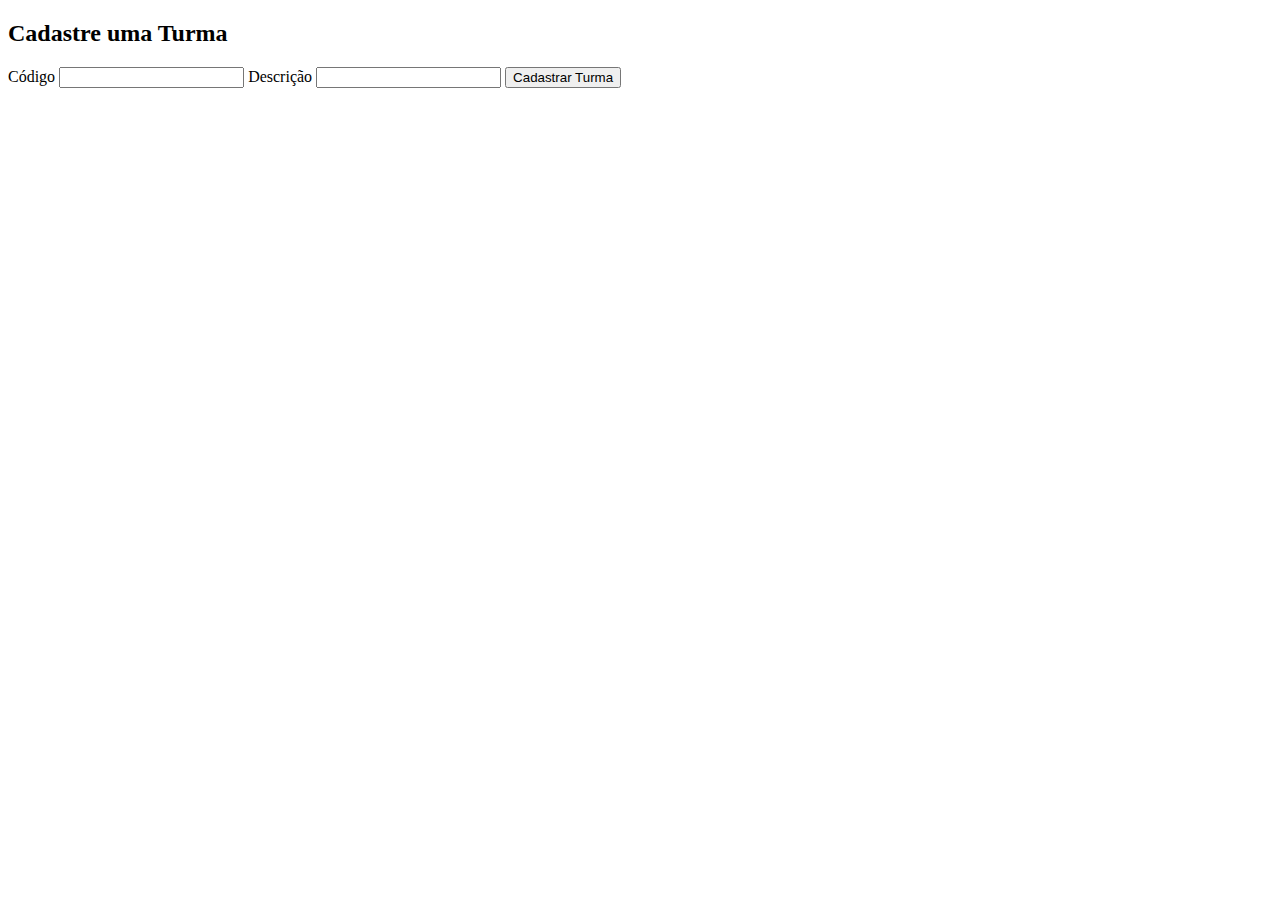
==== cadastro_turma.html @ cafb5c27 "a" ====
<!DOCTYPE html>
<html lang="pt-BR">
<head>
    <meta charset="UTF-8">
    <meta name="viewport" content="width=device-width, initial-scale=1.0">
    <title>Cadastro Turma</title>
    <link rel="stylesheet" href="style.css">
</head>
<body>
    <div class="cadastro-turma-container">

        <h2>Cadastre uma Turma</h2>
        <form action="/cad_turma" method="post">
            <label for="">Código</label>
            <input id="codigo" name="codigo" type="text"required>
            <label for="">Descrição</label>
            <input id="descricao" name="descricao" type="text" required>
            <button type="submit">Cadastrar Turma</button>
        </form>
    </div>
</body>
</html>
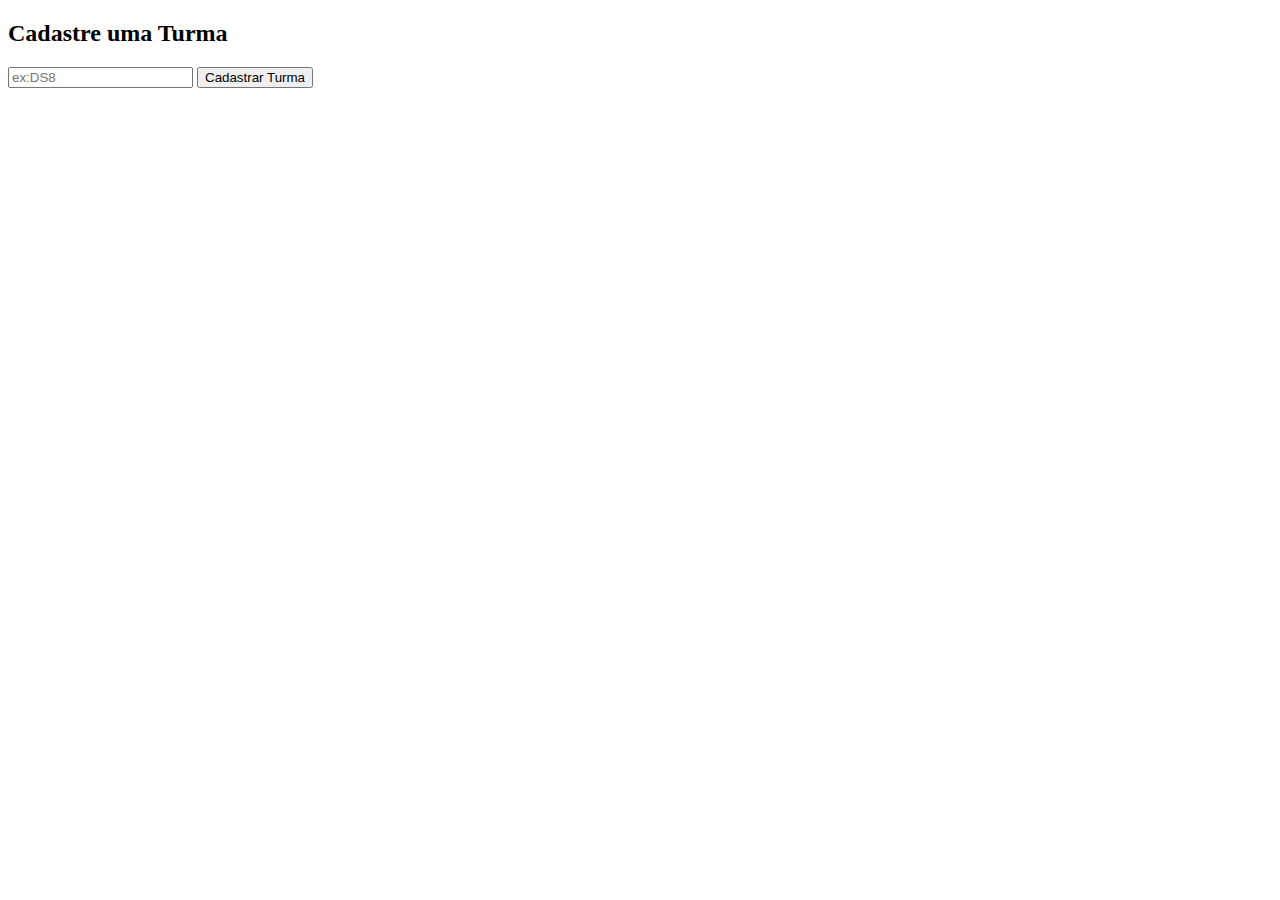
==== commit c5563fa1: "last commit" ====
--- a/cadastro_turma.html
+++ b/cadastro_turma.html
@@ -9,12 +9,11 @@
 <body>
     <div class="cadastro-turma-container">
 
+        <!-- Mensagem de erro será inserida aqui -->
+
         <h2>Cadastre uma Turma</h2>
         <form action="/cad_turma" method="post">
-            <label for="">Código</label>
-            <input id="codigo" name="codigo" type="text"required>
-            <label for="">Descrição</label>
-            <input id="descricao" name="descricao" type="text" required>
+            <input id="descricao" name="descricao" placeholder="ex:DS8" type="text"required>
             <button type="submit">Cadastrar Turma</button>
         </form>
     </div>
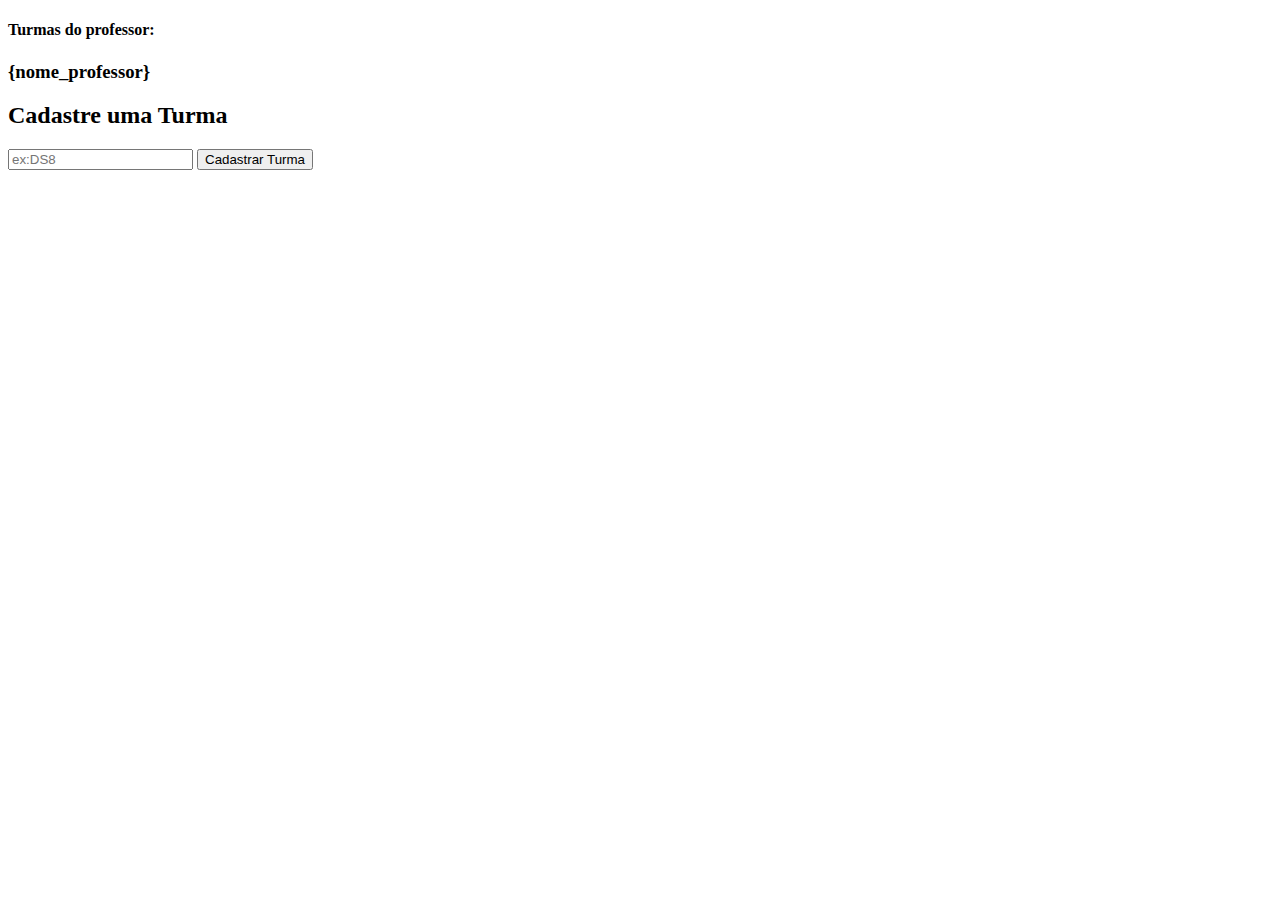
==== commit e7f27b56: "commit" ====
--- a/cadastro_turma.html
+++ b/cadastro_turma.html
@@ -1,21 +1,32 @@
 <!DOCTYPE html>
 <html lang="pt-BR">
+
 <head>
     <meta charset="UTF-8">
     <meta name="viewport" content="width=device-width, initial-scale=1.0">
     <title>Cadastro Turma</title>
     <link rel="stylesheet" href="style.css">
 </head>
+
 <body>
     <div class="cadastro-turma-container">
 
         <!-- Mensagem de erro será inserida aqui -->
 
+        <h4>Turmas do professor: </h4>
+        <h3>{nome_professor}</h3>
+
         <h2>Cadastre uma Turma</h2>
         <form action="/cad_turma" method="post">
-            <input id="descricao" name="descricao" placeholder="ex:DS8" type="text"required>
+            <input id="descricao" name="descricao" placeholder="ex:DS8" type="text" required>
+            <input type="hidden" id="id_professor" name="id_professor" value="{id_professor}">
+            <input type="hidden" id="login" name="login" value="{login}">
             <button type="submit">Cadastrar Turma</button>
         </form>
     </div>
+    <table>
+        <!-- Tabela com linhas zebradas -->
+    </table>
 </body>
+
 </html>